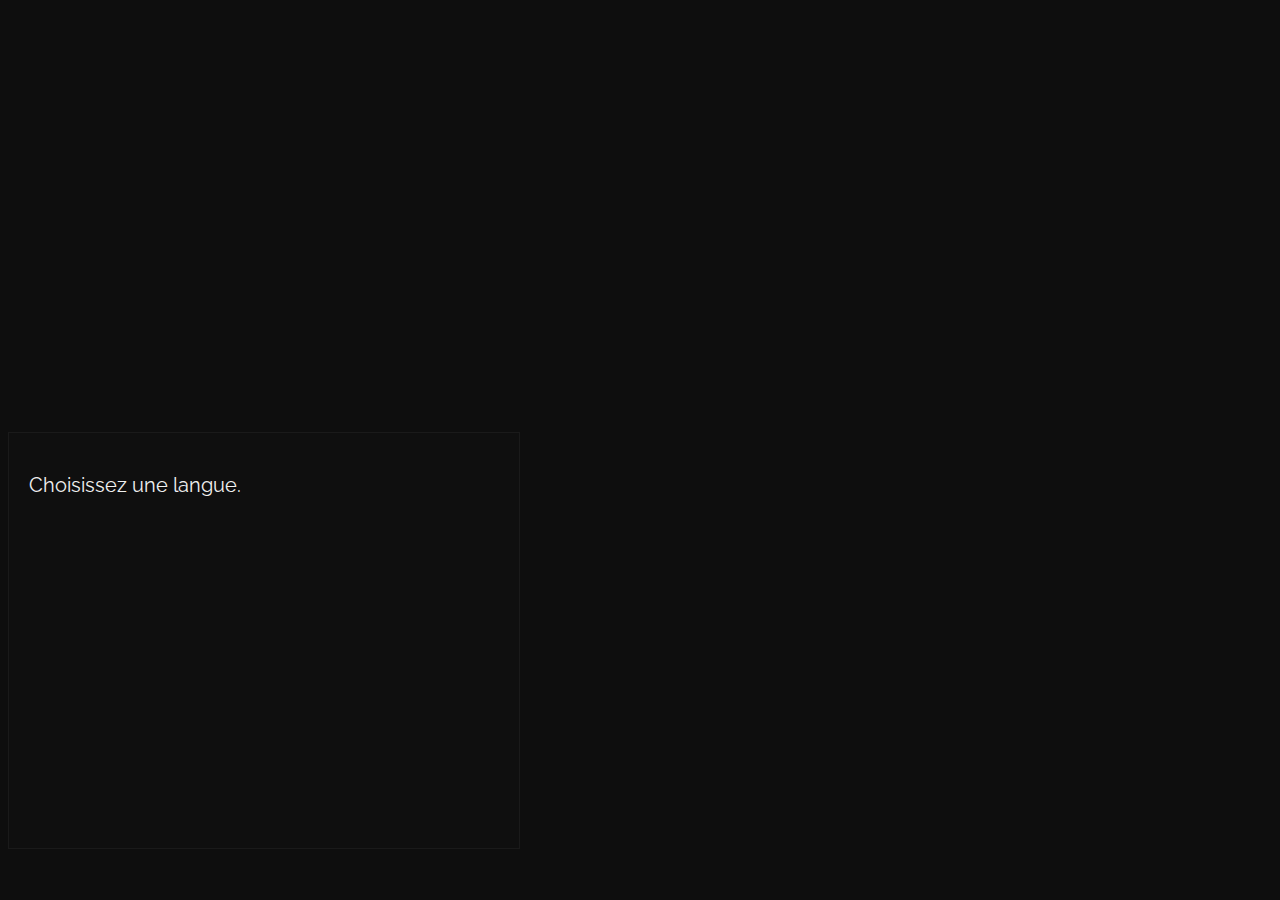
==== index.html @ 2c61d45b "test background music" ====
<!DOCTYPE html>
<html lang="en">
<head>
  <meta charset="utf-8">

  <meta name="viewport" content="width=device-width, user-scalable=no">
  <link rel="stylesheet" href="css/styles.css">
  <link rel="stylesheet" href="js/animate.css">
  <link href="https://fonts.googleapis.com/css?family=Raleway:300,400" rel="stylesheet">
</head>
<body>
  <button id="request" style="opacity:0">Request document</button>
  <div id="orientation" style="opacity:0"></div>
  <div id="bodybox">
      <div id="imagebox"></div>
      <div id="textbox">
        <div id="dialogbox"></div>
        <div id="choicebox"></div>
      </div>
  </div>


  <!-- Placed at the end of the document so the pages load faster -->
  <script src="js/jquery-2.2.0.min.js"></script>
  <script src="js/screenfull.min.js"></script>

  <script type="text/javascript">
    h = window.innerHeight
    w = window.innerWidth
    if (w<h){ orientation = 'vertical'; }
    else { orientation = 'horizontal' }
    if (orientation == 'horizontal'){
      h = h - 150;
      w = h/1.5;
    }
    else {
      w = w - 10;
      h = w*1.4;
    }

    function adjustimg(){
      console.log("adjust2")
        $('#imagebox img').css({'max-height': h/2, 'width':w})
                                //'border': '1px solid white'})
    }

    var img = document.getElementById('imagebox').firstChild;
		$('#request').click(function () {
      screenfull.request($('#bodybox')[0]);
    });

    var vartable = {};
    var cards_to_play = [];
    var storylets = [];
    var scenefile = '';

    $("#orientation").text(orientation + ' ' + w + ' / ' + h)

    if (orientation == 'horizontal'){
      $('#bodybox').css({'width': w})
      $('body').css({'font-size':'20px',
                     'width':w})
      $('#textbox').css({'padding': '20px',
                         'height': h/2,
                         'width': w*.94})
      $('#imagebox').css({'width': w*.98,
                          'height': h/2})
    }
    else if (orientation == 'vertical' || orientation == '0'){
      $('#bodybox').css({'width': w-15,
                      'margin':'0px'})
      $('body').css({'font-size':'11px',
                     'width':w-10})
      $('#imagebox').css({'width': w-14,
                          'height': h/2})
      $('#textbox').css({'padding': '10px',
                         'height': h/2,
                         'width': w-34})
    }

  </script>

  <script src="js/scene.js"></script>
  <audio id="audio-bg">
      <source src="media/bg.mp3"></source>
      Your browser isn't invited for super fun audio time.
  </audio>

</body>
</html>
---- css/styles.css ----
body {
  font-family: 'Raleway', sans-serif;
  color:#F0F0F0;
  background-color:#0E0E0E;
  font-size: 11px;
  //border: 1px solid red

}

#bodybox{
  background-color:#0E0E0E;
  //border: 1px solid white
}

.nav-fade span{
  background : black;
   display: inline-block;
   transition: background 2s ease-in-out;
   -moz-transition: background 2s ease-in-out;
   -webkit-transition: background 2s ease-in-out;
}
a, a:link, a:visited {
  color:#EFEFEF;

}

#imagebox {
  // border: 1px solid white;
   overflow-x:hidden;
   overflow-y:hidden;
   background-color:#0E0E0E;

}



#textbox {
  overflow-y: auto;
  border: 1px solid #1a1a1a;
  background-color: #0f0f0f;
  //border: 1px solid white
}

.choice{
  padding:5px;
  border: 1px solid #2e2e2e;
  background-color: #1f1f1f;
  margin:2px;
}
.gobtn{
  text-align: right
}
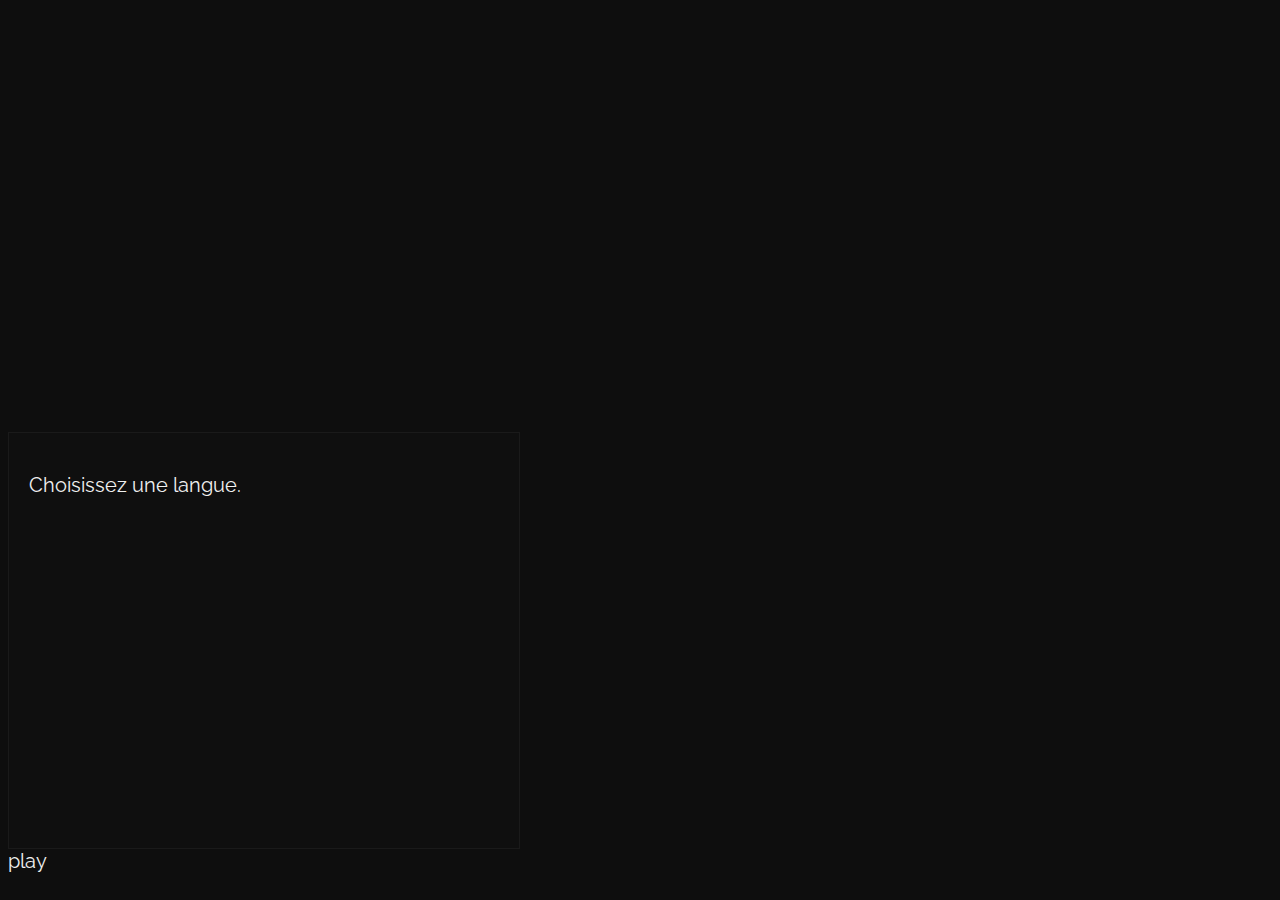
==== commit 8d9583c7: "Generate JSVN site" ====
--- a/index.html
+++ b/index.html
@@ -78,13 +78,32 @@
                          'width': w-34})
     }
 
+    function preload(){
+      var arrayOfImages = ['images/vallter.jpg','images/vallter2.jpg']; //, 'media/bg.mp3']
+      $(arrayOfImages).each(function(i){   // Note the argument
+        var image = document.createElement('img');
+        console.log( arrayOfImages[i]);
+        image.setAttribute('src', arrayOfImages[i]);
+      });
+      var arrayOfImages = ['media/bg.mp3']
+      $(arrayOfImages).each(function(i){   // Note the argument
+        console.log( arrayOfImages[i]);
+        var image = document.createElement('source');
+        image.setAttribute('src', arrayOfImages[i]);
+      });
+    }
+    preload();
   </script>
 
   <script src="js/scene.js"></script>
-  <audio id="audio-bg">
-      <source src="media/bg.mp3"></source>
-      Your browser isn't invited for super fun audio time.
-  </audio>
+  <audio src="media/bg.mp3"></audio>
+  <div id="play">play</div>
+  <script>
+  $("div#play").click(function(){
+    var bgMusic = $('audio')[0];
+    bgMusic.play();
+  })
+  </script>
 
 </body>
 </html>
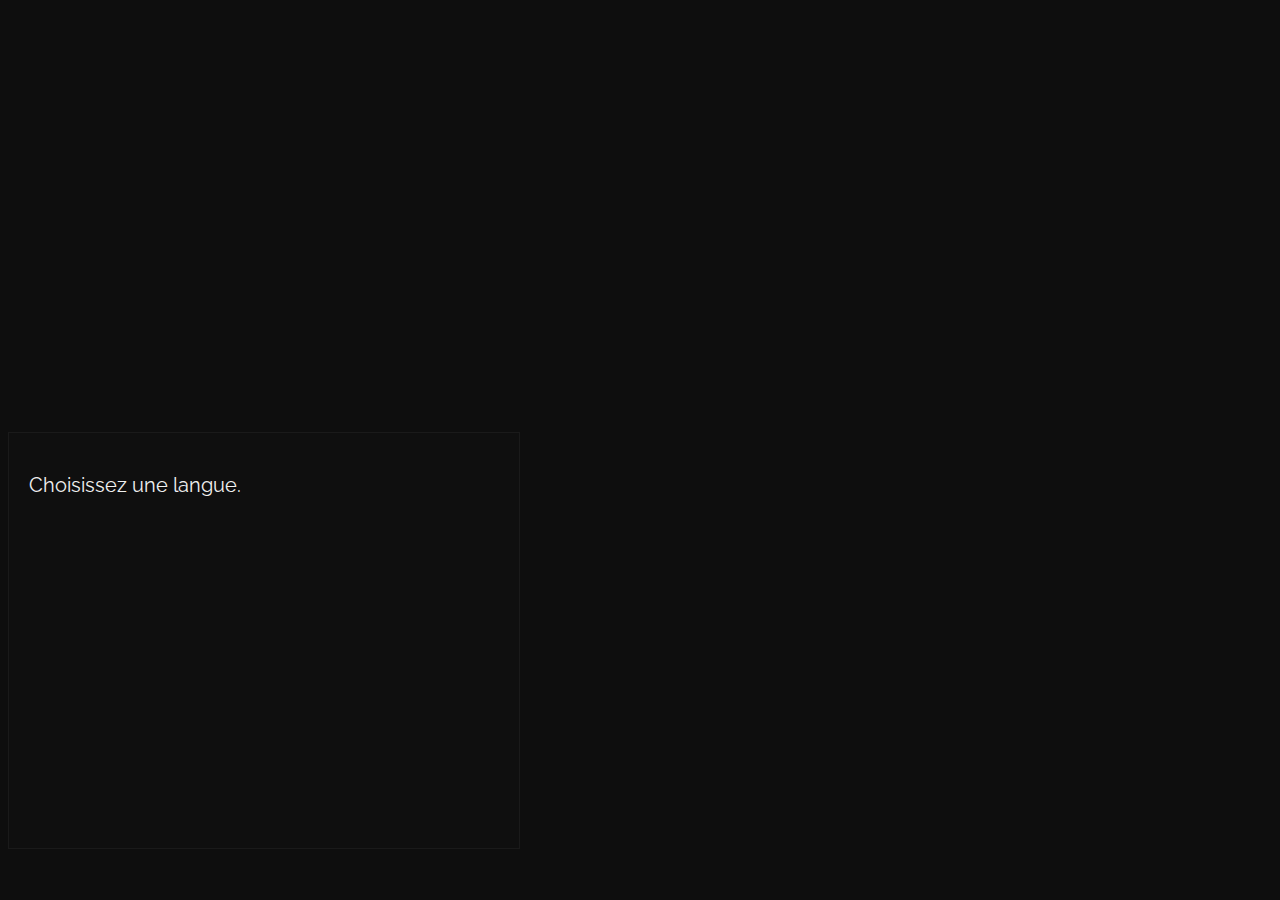
==== commit 5a56bc09: "Generate JSVN site" ====
--- a/index.html
+++ b/index.html
@@ -97,13 +97,6 @@
 
   <script src="js/scene.js"></script>
   <audio src="media/bg.mp3"></audio>
-  <div id="play">play</div>
-  <script>
-  $("div#play").click(function(){
-    var bgMusic = $('audio')[0];
-    bgMusic.play();
-  })
-  </script>
 
 </body>
 </html>
